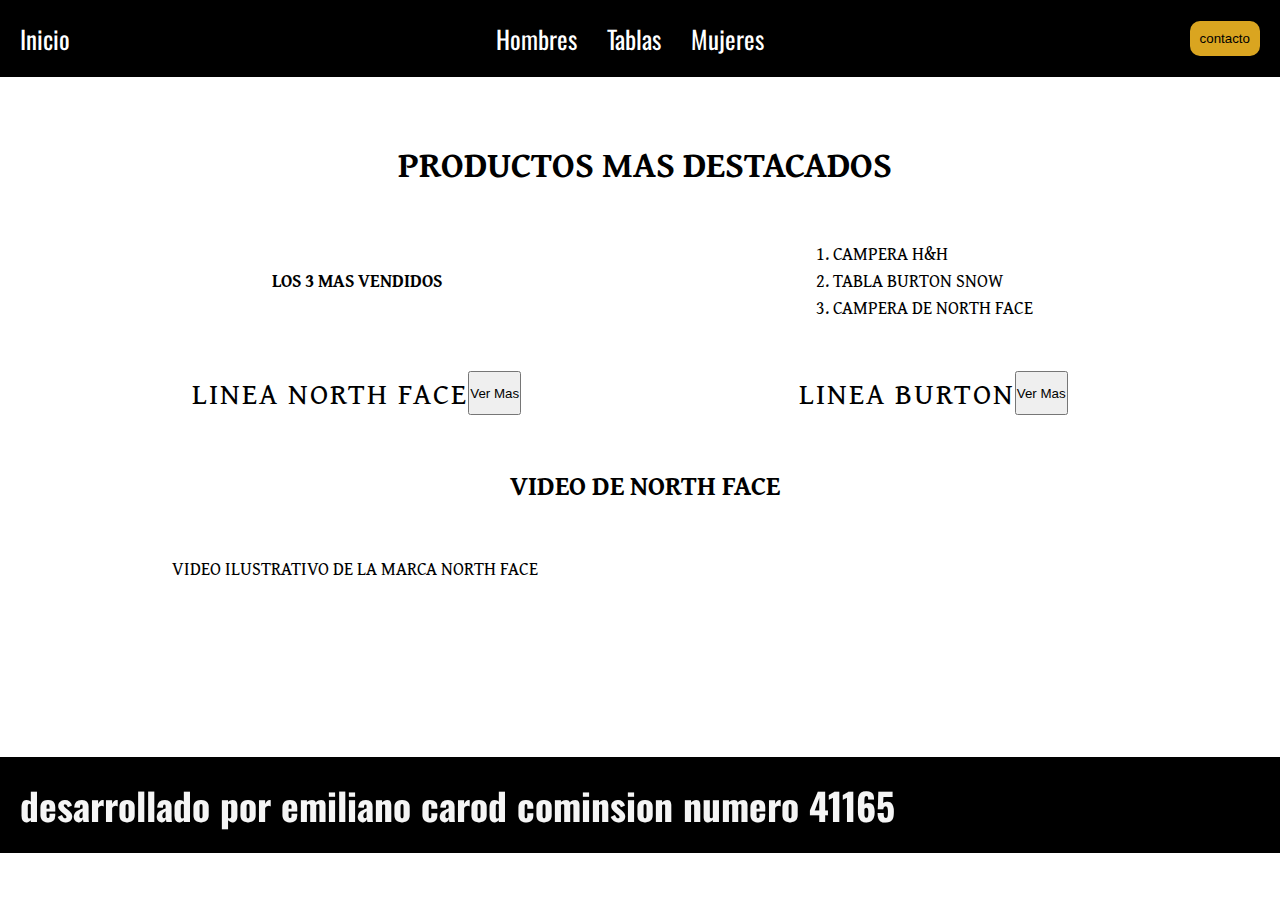
==== index.html @ 7e708a26 "nueva home" ====
<!DOCTYPE html>
<html lang="en">
<head>
    <meta charset="UTF-8">
    <meta http-equiv="X-UA-Compatible" content="IE=edge">
    <meta name="viewport" content="width=device-width, initial-scale=1.0">
    <!--Icono de la pagina-->
    <link rel="shortcut icon" href="./recursos/img/snowboard.png" type="image/x-icon">
    <!--Hoja de estilos Manera Externa-->
    <link rel="stylesheet" href="./css/estilos.css">
    <title>The WinterStore</title>
</head>
<body>
    <!--Navegador con flexbox-->
    <header class="header-menu" >
        <div>
            <a class="ancord-list" href="#footer">Inicio</a>
        </div>
    <nav>
        <!--navegador de pagina-->
        <!--lista desordenada-->
        <ul class="nav__list" >
            <li class="lista__links" > <a class="ancord-list" href="./paginas/hombres.html">Hombres</a> </li>
            
            <li class="lista__links" > <a class="ancord-list" href="./paginas/tablas.html">Tablas</a> </li>
            
            <li class="lista__links" > <a class="ancord-list" href="./paginas/mujeres.html">Mujeres</a> </li>
            
        </ul>
    </nav>
    <button class="botonContacto" >
        <a class="ancord-list" href="./paginas/contacto.html">contacto</a>
    </button>
    </header>
    <main id="index">
        <section class="grid-cont" >
            <article class="tip tip1" >
                <h1>Productos Mas Destacados</h1>
            </article>
            <article class="tip tip2">
                <h4>Los 3 Mas Vendidos</h4>
            </article>
            <article class="tip tip3">
                <ol>
                    <li>Campera H&H</li>
                    <li>Tabla Burton Snow</li>
                    <li>campera de north face</li>
                </ol>
            </article>
            <article class="tip tip5" >
                <p class="fonts-destacados">Linea North Face</p>
                <!--Imagen de los Articulos-->
                <button>Ver Mas</button>
            </article>

            <article class="tip tip6">
                <p class="fonts-destacados">Linea Burton</p>
                <!--Imagen de los Articulos-->
                <button>Ver Mas</button>
            </article>
            <article class="tip tip7" >
            <!--Video Iframe-->
                <h2>Video de North Face</h2>
            </article>
            <article class="tip tip8">
                <p>Video ilustrativo de la marca North Face </p>
                <iframe class="video-if" width="560" height="315" src="https://www.youtube.com/embed/8HvWxwZWPJ8" title="YouTube video player" frameborder="0" allow="accelerometer; autoplay; clipboard-write; encrypted-media; gyroscope; picture-in-picture" allowfullscreen></iframe>
            </article>
        </section>
    </main>
    <!--Pie de pagina-->
    <footer id="footer">
        <article>
        <h2>desarrollado por emiliano carod 
            cominsion numero 41165</h2>
        </article>
    </footer>
</body>
</html>
---- css/estilos.css ----
/*Fonts*/
@import url('https://fonts.googleapis.com/css2?family=Gentium+Book+Plus:ital@1&display=swap');
@import url('https://fonts.googleapis.com/css2?family=Oswald:wght@300&display=swap');
/*Selector Universal*/
*{
    margin: 0%;
    padding: 0%;
    box-sizing: border-box;
}
/*Medidas*/
html{
    font-size: 25px;
    font-family:'Oswald', sans-serif;
    background-image: url('../recursos/img/fondo\ copos\ nieve.jpg');
    background-position: center;
    background-size: cover;
}
main{
    margin-left: 10px;
}

.fonts-destacados{
    font-family: 'Gentium Book Plus', serif;
    font-size: 30px;
    letter-spacing: 2px;
    text-transform: uppercase;

}
#footer{
    width: 100%;
    background-color: black;
    color: whitesmoke;
    padding: 20px   20px;
    background-color: black;

}

nav ul li a{
    text-decoration: none;
    
}
.video-if{
    margin-left: 20px;
}

/*Metodologia BEM*/
.caja{
    max-width: 500px;
    width: 100%;
    margin-left: 20px;

}
.cont{
    width: 600px;
}

.cont__img{
    height: 200px;
    border-radius: 15px;
    padding: 10px;
}
.cont__texto{
    margin-bottom: 20px;
}
.cont__titulo{
    font-family: 'Gentium Book Plus', serif;
    font-size: 25px;
    text-transform: uppercase;
}
.cont__parrafo{
    max-width: 90%;
    line-height: 20px;
    margin: 10px 0px;
    font-size: 20px;
}
/*Segundo bloque*/
.boton{
    border-color: black;
    border-radius: 15px;
    font-size: 15px;
    font-family: 'Oswal', sans-serif;
    cursor: pointer;
    padding: 5px 10px;
    background-color: black;
    color: aliceblue;
    text-decoration: none;
}
/*navegador con flexbox*/
.header-menu{
    display: flex;
    background-color: black;
    justify-content: space-between;
    align-items: center;
    padding: 20px;

}
.nav__list{
    display: flex;
    list-style-type: none;
}
.nav__list .lista__links{
    padding: 0 15px;
}
.botonContacto{
    border: none;
}
.botonContacto a{
    padding: 10px;
    border-radius: 10px;
    background-color: goldenrod;
    color: black;
}

.ancord-list{
    color: #fff;
    cursor: pointer;
    text-decoration: none;
}

.grid-contenedor{
    font-family: 'Gentium Book Plus', sans-serif;
    font-size: 20px;
    text-transform: uppercase;

    justify-items: center;
    align-items: center;

    width: 90%;
    height: 600px;
    margin: 40px auto;

    display: grid;
    grid-template-columns: repeat(3,1fr);
    grid-template-rows: repeat(3,1fr);
    grid-template-areas: 
    "head   head    head"
    "lineaN     lineaNo     lineaB"
    "lineaN     lineaNo     lineaB"
    ;
    gap: 10px;

}

.punto{
    display: flex;
    font-size: 18px;
    padding: 20px;
}

.puntoImg{
    grid-area: head;
}

.puntoNope{
    grid-area: lineaN;
}

.puntoNorth{
    grid-area: lineaNo;
}

.puntoBurton{
    grid-area: lineaB;
}

.grid-cont{
    font-family: 'Gentium Book Plus', sans-serif;
    font-size: 20px;
    text-transform: uppercase;

    justify-items: center;
    align-items: center;

    width: 90%;
    height: 600px;
    margin: 40px auto;

    display: grid;
    grid-template-columns: repeat(4,1fr);
    grid-template-rows: repeat(7,1fr);
    grid-template-areas:
    "t1     t1      t1      t1"
    "t2     t2      t3      t3"
    "t5     t5      t6      t6"
    "t7     t7      t7      t7"
    "t8     t8      t8      t8"
    ;
    gap: 10px;
}

.tip{
    display: flex;

    font-size: 18px;
    padding: 20px;
    
}

.tip1{
    grid-area: t1;
}

.tip2{
    grid-area: t2;
}

.tip3{
    grid-area: t3;
}


.tip5{
    grid-area: t5;
}

.tip6{
    grid-area: t6;
}

.tip7{
    grid-area: t7;
}

.tip8{
    grid-area: t8;
}

.grid-contTablas{
    font-family: 'Gentium Book Plus', sans-serif;
    font-size: 20px;
    text-transform: uppercase;

    justify-items: center;
    align-items: center;

    width: 90%;
    height: 600px;
    margin: 40px auto;

    display: grid;
    grid-template-columns: repeat(3,1fr);
    grid-template-rows: repeat(2,1fr);
    grid-template-areas: 
    "tabla1     tabla1      tabla1"
    "tabla2     tabla2      tabla2"
    ;
}

.tabla{
    display: flex;
    font-size: 18px;
    padding: 20px;
    gap: 10px;
}

.tabla1{
    grid-area: tabla1;
}

.tabla2{
    grid-area: tabla2;
}

/*grids mobile*/
@media (max-width: 576px) {
    
    .grid-contenedor{
        font-family: 'Gentium Book Plus', sans-serif;
        font-size: 20px;
        text-transform: uppercase;
    
        width: 90%;
        height: 600px;
        margin: 40px auto;
    
        display: grid;
        grid-template-columns: 100%;
        grid-template-rows: repeat(4,auto);
        grid-template-areas: 
        "head"
        "lineaN"
        "lineaNo"
        "lineaB"
        ;
        gap: 10px;
    }
    .header-menu{
        display: none;
    }
}

/*grids mobile*/
@media (max-width: 768px) {

}
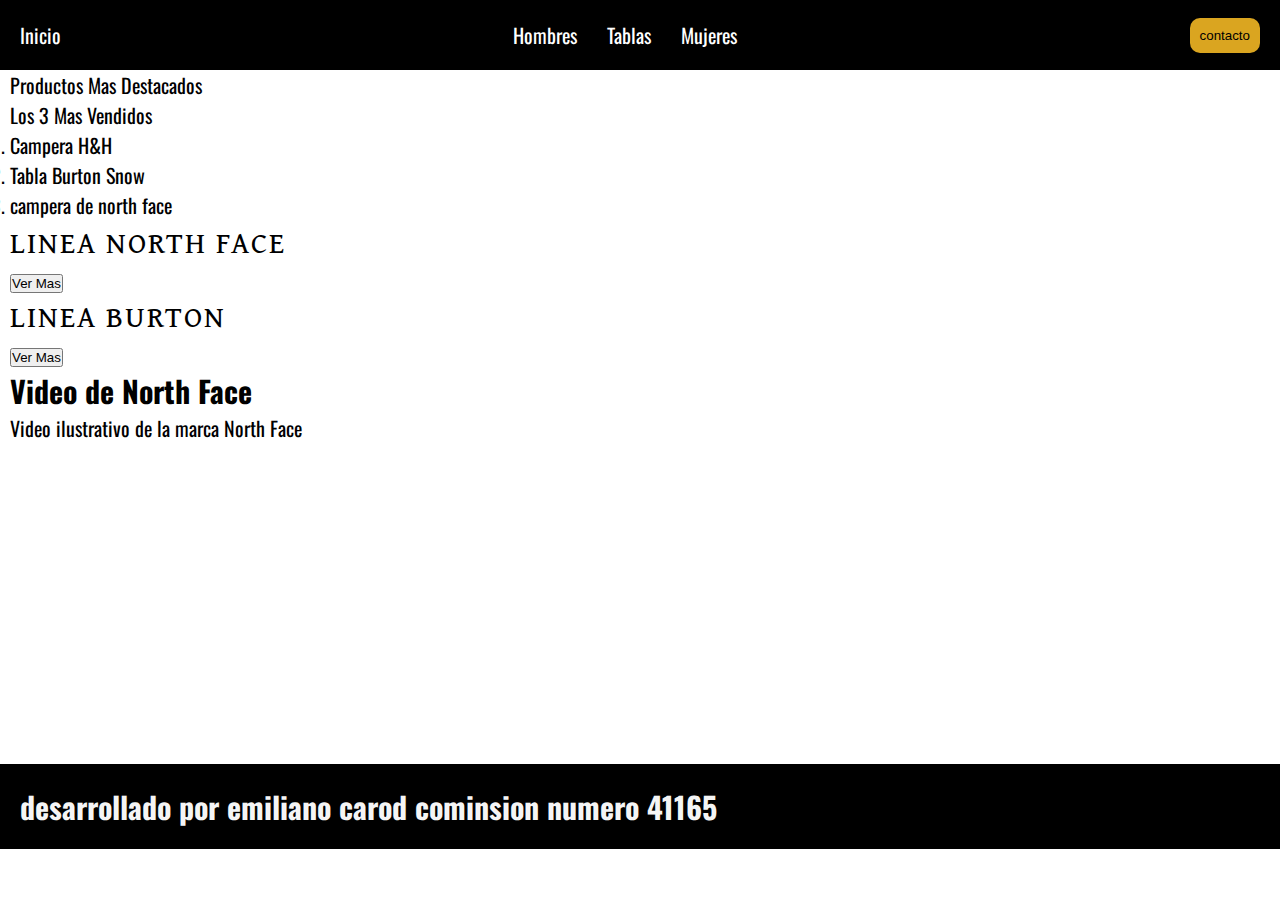
==== commit 3c8eb676: "actualizacion Github" ====
--- a/index.html
+++ b/index.html
@@ -4,6 +4,10 @@
     <meta charset="UTF-8">
     <meta http-equiv="X-UA-Compatible" content="IE=edge">
     <meta name="viewport" content="width=device-width, initial-scale=1.0">
+    <!--Boostrap-->
+    <link href="https://cdn.jsdelivr.net/npm/bootstrap@5.2.0/dist/css/bootstrap.min.css" rel="stylesheet" integrity="sha384-gH2yIJqKdNHPEq0n4Mqa/HGKIhSkIHeL5AyhkYV8i59U5AR6csBvApHHNl/vI1Bx" crossorigin="anonymous">
+    <script src="https://cdn.jsdelivr.net/npm/bootstrap@5.2.0/dist/js/bootstrap.bundle.min.js" integrity="sha384-A3rJD856KowSb7dwlZdYEkO39Gagi7vIsF0jrRAoQmDKKtQBHUuLZ9AsSv4jD4Xa" crossorigin="anonymous"></script>
+
     <!--Icono de la pagina-->
     <link rel="shortcut icon" href="./recursos/img/snowboard.png" type="image/x-icon">
     <!--Hoja de estilos Manera Externa-->
@@ -28,41 +32,48 @@
             
         </ul>
     </nav>
-    <button class="botonContacto" >
+    <button type="button" class="botonContacto">
         <a class="ancord-list" href="./paginas/contacto.html">contacto</a>
     </button>
     </header>
+
     <main id="index">
-        <section class="grid-cont" >
-            <article class="tip tip1" >
-                <h1>Productos Mas Destacados</h1>
-            </article>
-            <article class="tip tip2">
-                <h4>Los 3 Mas Vendidos</h4>
-            </article>
-            <article class="tip tip3">
+    
+        <div class="container text-center mt-3 mb-6">
+        <div class="row">
+            <div class="col col-md-12">
+                <p>Productos Mas Destacados</p>
+            </div>
+        </div>
+        <div class="row">
+            <div class="col col-md-12">
+                <p>Los 3 Mas Vendidos</p>
                 <ol>
                     <li>Campera H&H</li>
                     <li>Tabla Burton Snow</li>
-                    <li>campera de north face</li>
+                    <li>campera de north face</li>                    
                 </ol>
-            </article>
-            <article class="tip tip5" >
+            </div>
+        </div>
+        <div class="row">
+            <div class="col col-md-6">
                 <p class="fonts-destacados">Linea North Face</p>
                 <!--Imagen de los Articulos-->
-                <button>Ver Mas</button>
-            </article>
-
-            <article class="tip tip6">
+                <button class="btn btn-info">Ver Mas</button>
+            </div>
+            <div class="col col-md-6">
                 <p class="fonts-destacados">Linea Burton</p>
                 <!--Imagen de los Articulos-->
-                <button>Ver Mas</button>
-            </article>
-            <article class="tip tip7" >
+                <button class="btn btn-info">Ver Mas</button>
+            </div>
+        </div>
+    </div>
+
+            <article>
             <!--Video Iframe-->
                 <h2>Video de North Face</h2>
             </article>
-            <article class="tip tip8">
+            <article>
                 <p>Video ilustrativo de la marca North Face </p>
                 <iframe class="video-if" width="560" height="315" src="https://www.youtube.com/embed/8HvWxwZWPJ8" title="YouTube video player" frameborder="0" allow="accelerometer; autoplay; clipboard-write; encrypted-media; gyroscope; picture-in-picture" allowfullscreen></iframe>
             </article>
--- a/css/estilos.css
+++ b/css/estilos.css
@@ -9,7 +9,7 @@
 }
 /*Medidas*/
 html{
-    font-size: 25px;
+    font-size: 20px;
     font-family:'Oswald', sans-serif;
     background-image: url('../recursos/img/fondo\ copos\ nieve.jpg');
     background-position: center;
@@ -182,8 +182,6 @@
     "t1     t1      t1      t1"
     "t2     t2      t3      t3"
     "t5     t5      t6      t6"
-    "t7     t7      t7      t7"
-    "t8     t8      t8      t8"
     ;
     gap: 10px;
 }
@@ -217,13 +215,6 @@
     grid-area: t6;
 }
 
-.tip7{
-    grid-area: t7;
-}
-
-.tip8{
-    grid-area: t8;
-}
 
 .grid-contTablas{
     font-family: 'Gentium Book Plus', sans-serif;
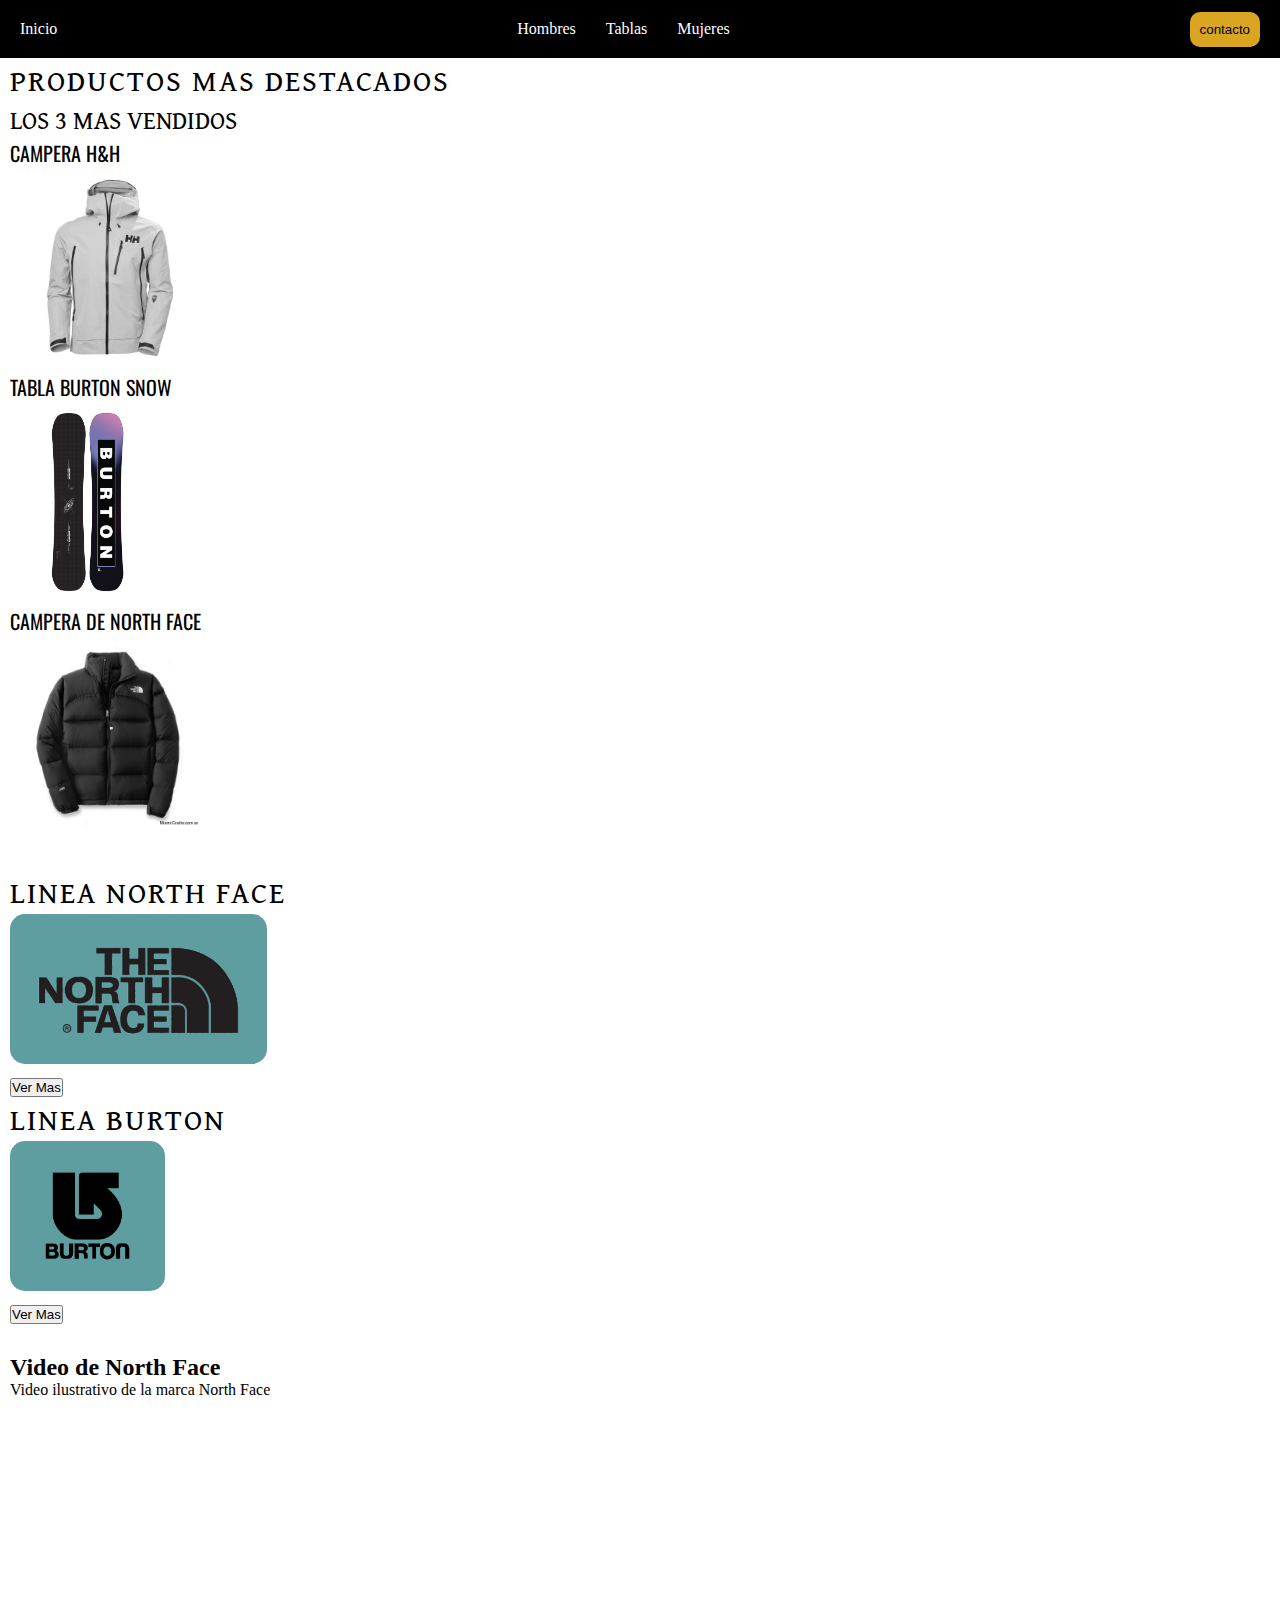
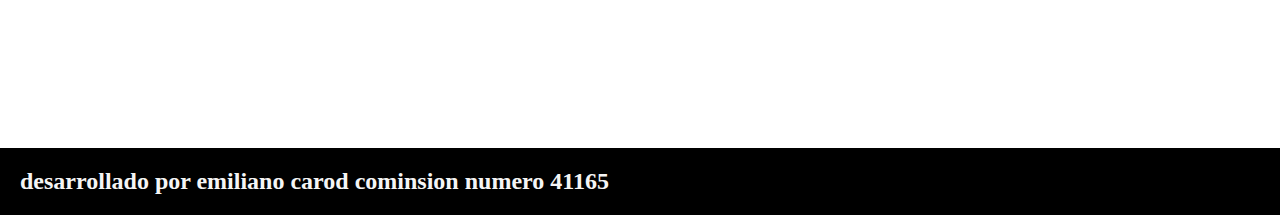
==== commit aad50b76: "actualizacion gitBoostrap" ====
--- a/index.html
+++ b/index.html
@@ -37,46 +37,72 @@
     </button>
     </header>
 
-    <main id="index">
+    <main >
     
         <div class="container text-center mt-3 mb-6">
-        <div class="row">
-            <div class="col col-md-12">
-                <p>Productos Mas Destacados</p>
+            <div class="row">
+                <div class="col col-md-12">
+                    <p class="fonts-destacados">Productos Mas Destacados</p>
+                </div>
+            </div>
+            <div class="row cont__index">
+                <div class="col col-md-12">
+                        <p class="cont__titulo">Los 3 Mas Vendidos</p>
+                    <div class="row">
+                        <div class="col col-md-4">
+                            <ul>
+                                <li class="cont__item">campera H&H</li>
+                            </ul>
+                            <img src="./recursos/img/campera hh.jpg" class="cont__img img-rounded" alt="campera H&H">
+                        </div>
+                        <div class="col col-md-4">
+                            <ul>
+                                <li class="cont__item">Tabla Burton Snow</li>
+                            </ul>
+                            <img src="./recursos/img/tabla burton.jpg" class="cont__img img-rounded" alt="Tabla burton">
+                        </div>
+                        <div class="col col-md-4">
+                            <ul>    
+                                <li class="cont__item">Campera de North Face</li>
+                            </ul>
+                            <img src="./recursos/img/CamperaNorthFace.jpg" class="cont__img img-rounded" alt="campera north fece">
+                        </div>
+                    </div>
+                </div>
+            </div>
+            <div class="row cont__index">
+                <div class="col col-md-6">
+                    <p class="fonts-destacados">Linea North Face</p>
+                    <!--Imagen de los Articulos-->
+                    <img src="./recursos/img/logo north face.png" class="cont__img-index img-rounded" alt="logo North face">
+                    <div>
+                        <button class="btn btn-info">Ver Mas</button>
+                    </div>
+                </div>
+                <div class="col col-md-6">
+                <p class="fonts-destacados">Linea Burton</p>
+                <!--Imagen de los Articulos-->
+                    <img src="./recursos/img/logo Burton.png" class="img-rounded cont__img-index" alt="logo Burton" >
+                    <div>
+                        <button class="btn btn-info">Ver Mas</button>
+                    </div>
+                </div>
+            </div>
+        
+    
+            <div class="row cont__index">
+                <div class="col col-md-12">
+                    <article>
+                    <!--Video Iframe-->
+                        <h2>Video de North Face</h2>
+                    </article>
+                    <article>
+                        <p>Video ilustrativo de la marca North Face </p>
+                        <iframe class="video-if" width="560" height="315" src="https://www.youtube.com/embed/8HvWxwZWPJ8" title="YouTube video player" frameborder="0" allow="accelerometer; autoplay; clipboard-write; encrypted-media; gyroscope; picture-in-picture" allowfullscreen></iframe>
+                    </article>
+                </div>
             </div>
         </div>
-        <div class="row">
-            <div class="col col-md-12">
-                <p>Los 3 Mas Vendidos</p>
-                <ol>
-                    <li>Campera H&H</li>
-                    <li>Tabla Burton Snow</li>
-                    <li>campera de north face</li>                    
-                </ol>
-            </div>
-        </div>
-        <div class="row">
-            <div class="col col-md-6">
-                <p class="fonts-destacados">Linea North Face</p>
-                <!--Imagen de los Articulos-->
-                <button class="btn btn-info">Ver Mas</button>
-            </div>
-            <div class="col col-md-6">
-                <p class="fonts-destacados">Linea Burton</p>
-                <!--Imagen de los Articulos-->
-                <button class="btn btn-info">Ver Mas</button>
-            </div>
-        </div>
-    </div>
-
-            <article>
-            <!--Video Iframe-->
-                <h2>Video de North Face</h2>
-            </article>
-            <article>
-                <p>Video ilustrativo de la marca North Face </p>
-                <iframe class="video-if" width="560" height="315" src="https://www.youtube.com/embed/8HvWxwZWPJ8" title="YouTube video player" frameborder="0" allow="accelerometer; autoplay; clipboard-write; encrypted-media; gyroscope; picture-in-picture" allowfullscreen></iframe>
-            </article>
         </section>
     </main>
     <!--Pie de pagina-->
--- a/css/estilos.css
+++ b/css/estilos.css
@@ -8,13 +8,14 @@
     box-sizing: border-box;
 }
 /*Medidas*/
-html{
+.html{
     font-size: 20px;
     font-family:'Oswald', sans-serif;
     background-image: url('../recursos/img/fondo\ copos\ nieve.jpg');
     background-position: center;
     background-size: cover;
 }
+
 main{
     margin-left: 10px;
 }
@@ -58,9 +59,23 @@
     height: 200px;
     border-radius: 15px;
     padding: 10px;
+
+}
+
+.cont__img-index{
+    height: 150px;
+    border-radius: 15px;
+    padding: 10px;
+    background-color: cadetblue;
+    margin-bottom: 10px;
 }
 .cont__texto{
     margin-bottom: 20px;
+}
+.cont__item{
+    font-family: 'Oswald', serif;
+    font-size: 20px;
+    text-transform: uppercase;
 }
 .cont__titulo{
     font-family: 'Gentium Book Plus', serif;
@@ -117,6 +132,21 @@
     text-decoration: none;
 }
 
+.cont__hombres{
+    margin-bottom: 20px;
+}
+.cont__index{
+    margin-bottom: 30px;
+}
+
+
+
+
+
+
+
+
+/*
 .grid-contenedor{
     font-family: 'Gentium Book Plus', sans-serif;
     font-size: 20px;
@@ -252,7 +282,7 @@
     grid-area: tabla2;
 }
 
-/*grids mobile*/
+/*grids mobile
 @media (max-width: 576px) {
     
     .grid-contenedor{
@@ -280,7 +310,8 @@
     }
 }
 
-/*grids mobile*/
+/*grids mobile
 @media (max-width: 768px) {
 
-}+}
+*/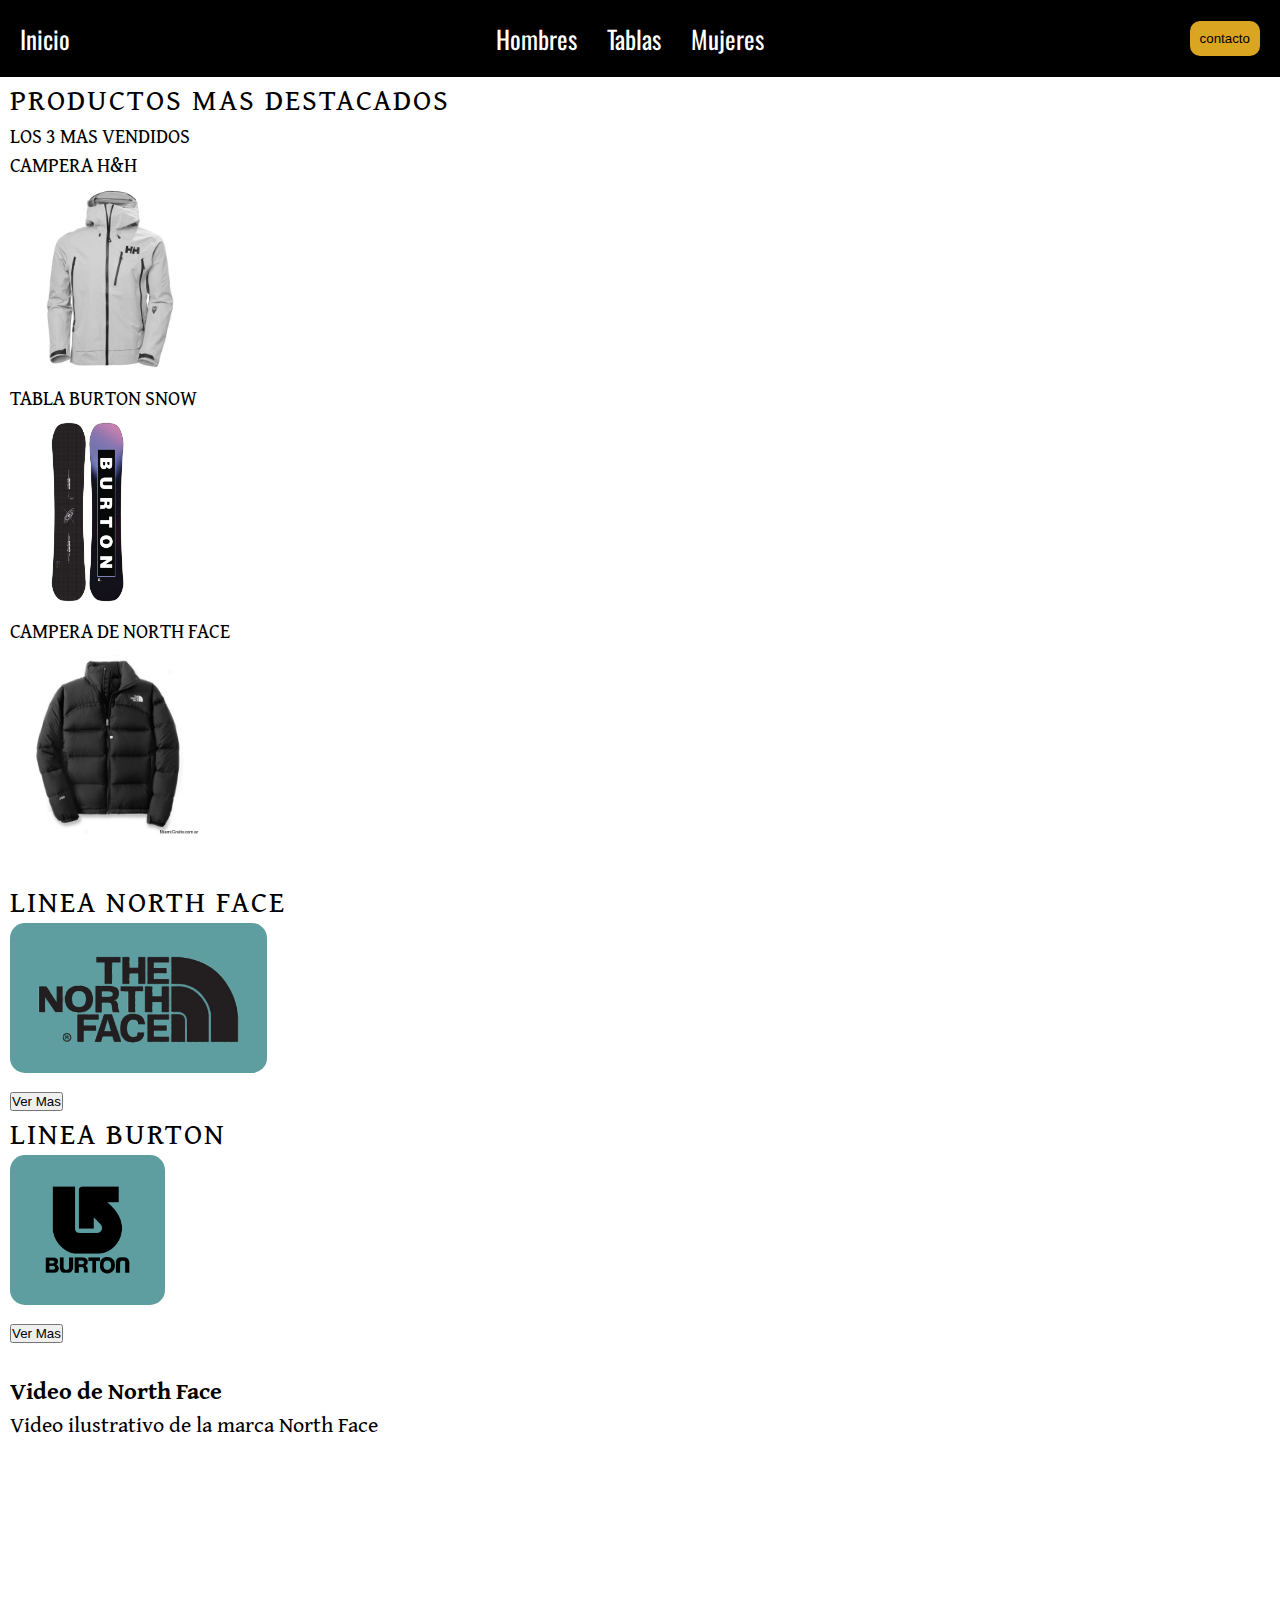
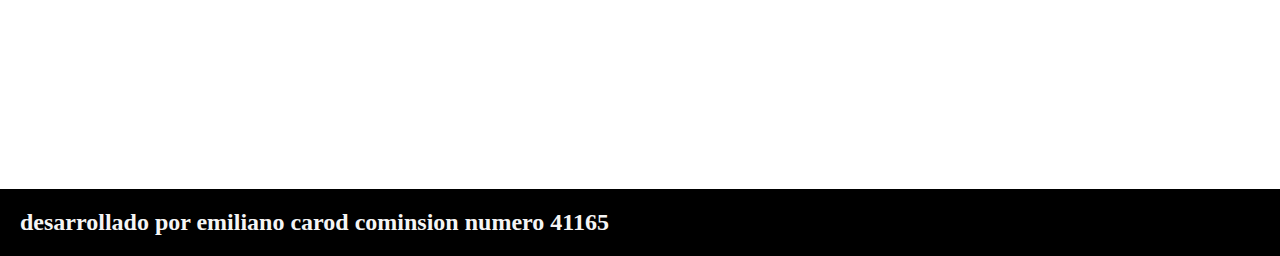
==== commit 9c436d2b: "sass y seo" ====
--- a/index.html
+++ b/index.html
@@ -4,6 +4,9 @@
     <meta charset="UTF-8">
     <meta http-equiv="X-UA-Compatible" content="IE=edge">
     <meta name="viewport" content="width=device-width, initial-scale=1.0">
+    <!--SEO-->
+    <meta name="description" content="Aqui encontraras todos los accesorios de invierno para vos!">
+    <meta name="kaywords" content="Camperas, Tabla Snow, Campera Nike, Campera Burton, Ropa de Invierno, Invierno">
     <!--Boostrap-->
     <link href="https://cdn.jsdelivr.net/npm/bootstrap@5.2.0/dist/css/bootstrap.min.css" rel="stylesheet" integrity="sha384-gH2yIJqKdNHPEq0n4Mqa/HGKIhSkIHeL5AyhkYV8i59U5AR6csBvApHHNl/vI1Bx" crossorigin="anonymous">
     <script src="https://cdn.jsdelivr.net/npm/bootstrap@5.2.0/dist/js/bootstrap.bundle.min.js" integrity="sha384-A3rJD856KowSb7dwlZdYEkO39Gagi7vIsF0jrRAoQmDKKtQBHUuLZ9AsSv4jD4Xa" crossorigin="anonymous"></script>
@@ -37,14 +40,15 @@
     </button>
     </header>
 
-    <main >
-    
+    <main>
         <div class="container text-center mt-3 mb-6">
+            <section>
             <div class="row">
                 <div class="col col-md-12">
                     <p class="fonts-destacados">Productos Mas Destacados</p>
                 </div>
             </div>
+            </section>
             <div class="row cont__index">
                 <div class="col col-md-12">
                         <p class="cont__titulo">Los 3 Mas Vendidos</p>
@@ -75,7 +79,7 @@
                     <p class="fonts-destacados">Linea North Face</p>
                     <!--Imagen de los Articulos-->
                     <img src="./recursos/img/logo north face.png" class="cont__img-index img-rounded" alt="logo North face">
-                    <div>
+                    <div class="div-boton">
                         <button class="btn btn-info">Ver Mas</button>
                     </div>
                 </div>
@@ -83,7 +87,7 @@
                 <p class="fonts-destacados">Linea Burton</p>
                 <!--Imagen de los Articulos-->
                     <img src="./recursos/img/logo Burton.png" class="img-rounded cont__img-index" alt="logo Burton" >
-                    <div>
+                    <div class="div-boton">
                         <button class="btn btn-info">Ver Mas</button>
                     </div>
                 </div>
--- a/css/estilos.css
+++ b/css/estilos.css
@@ -1,150 +1,183 @@
 /*Fonts*/
-@import url('https://fonts.googleapis.com/css2?family=Gentium+Book+Plus:ital@1&display=swap');
-@import url('https://fonts.googleapis.com/css2?family=Oswald:wght@300&display=swap');
+@import url("https://fonts.googleapis.com/css2?family=Playfair+Display&display=swap");
+@import url("https://fonts.googleapis.com/css2?family=Gentium+Book+Plus:ital@1&display=swap");
+@import url("https://fonts.googleapis.com/css2?family=Oswald:wght@300&display=swap");
+/*Funcion Mixin*/
+.principal {
+  border: 1px solid skyblue;
+  border-radius: 10px;
+  box-shadow: 0px 0px 5px black;
+}
+
+header {
+  font-family: oswald;
+  color: whitesmoke;
+  font-size: 25px;
+}
+
+p {
+  font-size: 22px;
+}
+
+h2 {
+  font-size: 24px;
+}
+
+main h2 {
+  font-family: Gentium Book Plus;
+}
+main p {
+  font-family: Gentium Book Plus;
+}
+
+li {
+  list-style-type: none;
+}
+
+/*Maps*/
+.div-boton {
+  font-family: "Oswald";
+}
+
 /*Selector Universal*/
-*{
-    margin: 0%;
-    padding: 0%;
-    box-sizing: border-box;
-}
+* {
+  margin: 0%;
+  padding: 0%;
+  box-sizing: border-box;
+}
+
 /*Medidas*/
-.html{
-    font-size: 20px;
-    font-family:'Oswald', sans-serif;
-    background-image: url('../recursos/img/fondo\ copos\ nieve.jpg');
-    background-position: center;
-    background-size: cover;
-}
-
-main{
-    margin-left: 10px;
-}
-
-.fonts-destacados{
-    font-family: 'Gentium Book Plus', serif;
-    font-size: 30px;
-    letter-spacing: 2px;
-    text-transform: uppercase;
-
-}
-#footer{
-    width: 100%;
-    background-color: black;
-    color: whitesmoke;
-    padding: 20px   20px;
-    background-color: black;
-
-}
-
-nav ul li a{
-    text-decoration: none;
-    
-}
-.video-if{
-    margin-left: 20px;
+.html {
+  font-size: 20px;
+  font-family: "Oswald", sans-serif;
+  background-image: url("../recursos/img/fondo copos nieve.jpg");
+  background-position: center;
+  background-size: cover;
+}
+
+main {
+  margin-left: 10px;
+}
+
+.fonts-destacados {
+  font-family: "Gentium Book Plus", serif;
+  font-size: 30px;
+  letter-spacing: 2px;
+  text-transform: uppercase;
+}
+
+#footer {
+  width: 100%;
+  background-color: black;
+  color: whitesmoke;
+  padding: 20px 20px;
+  background-color: black;
+}
+
+nav ul li a {
+  text-decoration: none;
+}
+
+.video-if {
+  margin-left: 20px;
 }
 
 /*Metodologia BEM*/
-.caja{
-    max-width: 500px;
-    width: 100%;
-    margin-left: 20px;
-
-}
-.cont{
-    width: 600px;
-}
-
-.cont__img{
-    height: 200px;
-    border-radius: 15px;
-    padding: 10px;
-
-}
-
-.cont__img-index{
-    height: 150px;
-    border-radius: 15px;
-    padding: 10px;
-    background-color: cadetblue;
-    margin-bottom: 10px;
-}
-.cont__texto{
-    margin-bottom: 20px;
-}
-.cont__item{
-    font-family: 'Oswald', serif;
-    font-size: 20px;
-    text-transform: uppercase;
-}
-.cont__titulo{
-    font-family: 'Gentium Book Plus', serif;
-    font-size: 25px;
-    text-transform: uppercase;
-}
-.cont__parrafo{
-    max-width: 90%;
-    line-height: 20px;
-    margin: 10px 0px;
-    font-size: 20px;
-}
+.caja {
+  max-width: 500px;
+  width: 100%;
+  margin-left: 20px;
+}
+
+.cont {
+  width: 600px;
+}
+
+.cont__img {
+  height: 200px;
+  border-radius: 15px;
+  padding: 10px;
+}
+
+.cont__img-index {
+  height: 150px;
+  border-radius: 15px;
+  padding: 10px;
+  background-color: cadetblue;
+  margin-bottom: 10px;
+}
+
+.cont__texto {
+  margin-bottom: 20px;
+}
+
+.cont__item, .cont__parrafo, .cont__titulo {
+  font-family: Gentium Book Plus;
+  font-size: 20px;
+  text-transform: uppercase;
+}
+
+.cont__parrafo {
+  max-width: 90%;
+  line-height: 20px;
+  margin: 10px 0px;
+}
+
 /*Segundo bloque*/
-.boton{
-    border-color: black;
-    border-radius: 15px;
-    font-size: 15px;
-    font-family: 'Oswal', sans-serif;
-    cursor: pointer;
-    padding: 5px 10px;
-    background-color: black;
-    color: aliceblue;
-    text-decoration: none;
-}
+.boton {
+  border-color: black;
+  border-radius: 15px;
+  font-size: 15px;
+  font-family: "Oswal", sans-serif;
+  cursor: pointer;
+  padding: 5px 10px;
+  background-color: black;
+  color: aliceblue;
+  text-decoration: none;
+}
+
 /*navegador con flexbox*/
-.header-menu{
-    display: flex;
-    background-color: black;
-    justify-content: space-between;
-    align-items: center;
-    padding: 20px;
-
-}
-.nav__list{
-    display: flex;
-    list-style-type: none;
-}
-.nav__list .lista__links{
-    padding: 0 15px;
-}
-.botonContacto{
-    border: none;
-}
-.botonContacto a{
-    padding: 10px;
-    border-radius: 10px;
-    background-color: goldenrod;
-    color: black;
-}
-
-.ancord-list{
-    color: #fff;
-    cursor: pointer;
-    text-decoration: none;
-}
-
-.cont__hombres{
-    margin-bottom: 20px;
-}
-.cont__index{
-    margin-bottom: 30px;
-}
-
-
-
-
-
-
-
+.header-menu {
+  display: flex;
+  background-color: black;
+  justify-content: space-between;
+  align-items: center;
+  padding: 20px;
+}
+
+.nav__list {
+  display: flex;
+  list-style-type: none;
+}
+
+.nav__list .lista__links {
+  padding: 0 15px;
+}
+
+.botonContacto {
+  border: none;
+}
+
+.botonContacto a {
+  padding: 10px;
+  border-radius: 10px;
+  background-color: goldenrod;
+  color: black;
+}
+
+.ancord-list {
+  color: #fff;
+  cursor: pointer;
+  text-decoration: none;
+}
+
+.cont__hombres {
+  margin-bottom: 20px;
+}
+
+.cont__index {
+  margin-bottom: 30px;
+}
 
 /*
 .grid-contenedor{
@@ -221,7 +254,7 @@
 
     font-size: 18px;
     padding: 20px;
-    
+
 }
 
 .tip1{
@@ -284,16 +317,16 @@
 
 /*grids mobile
 @media (max-width: 576px) {
-    
+
     .grid-contenedor{
         font-family: 'Gentium Book Plus', sans-serif;
         font-size: 20px;
         text-transform: uppercase;
-    
+
         width: 90%;
         height: 600px;
         margin: 40px auto;
-    
+
         display: grid;
         grid-template-columns: 100%;
         grid-template-rows: repeat(4,auto);
@@ -314,4 +347,6 @@
 @media (max-width: 768px) {
 
 }
-*/+*/
+
+/*# sourceMappingURL=estilos.css.map */
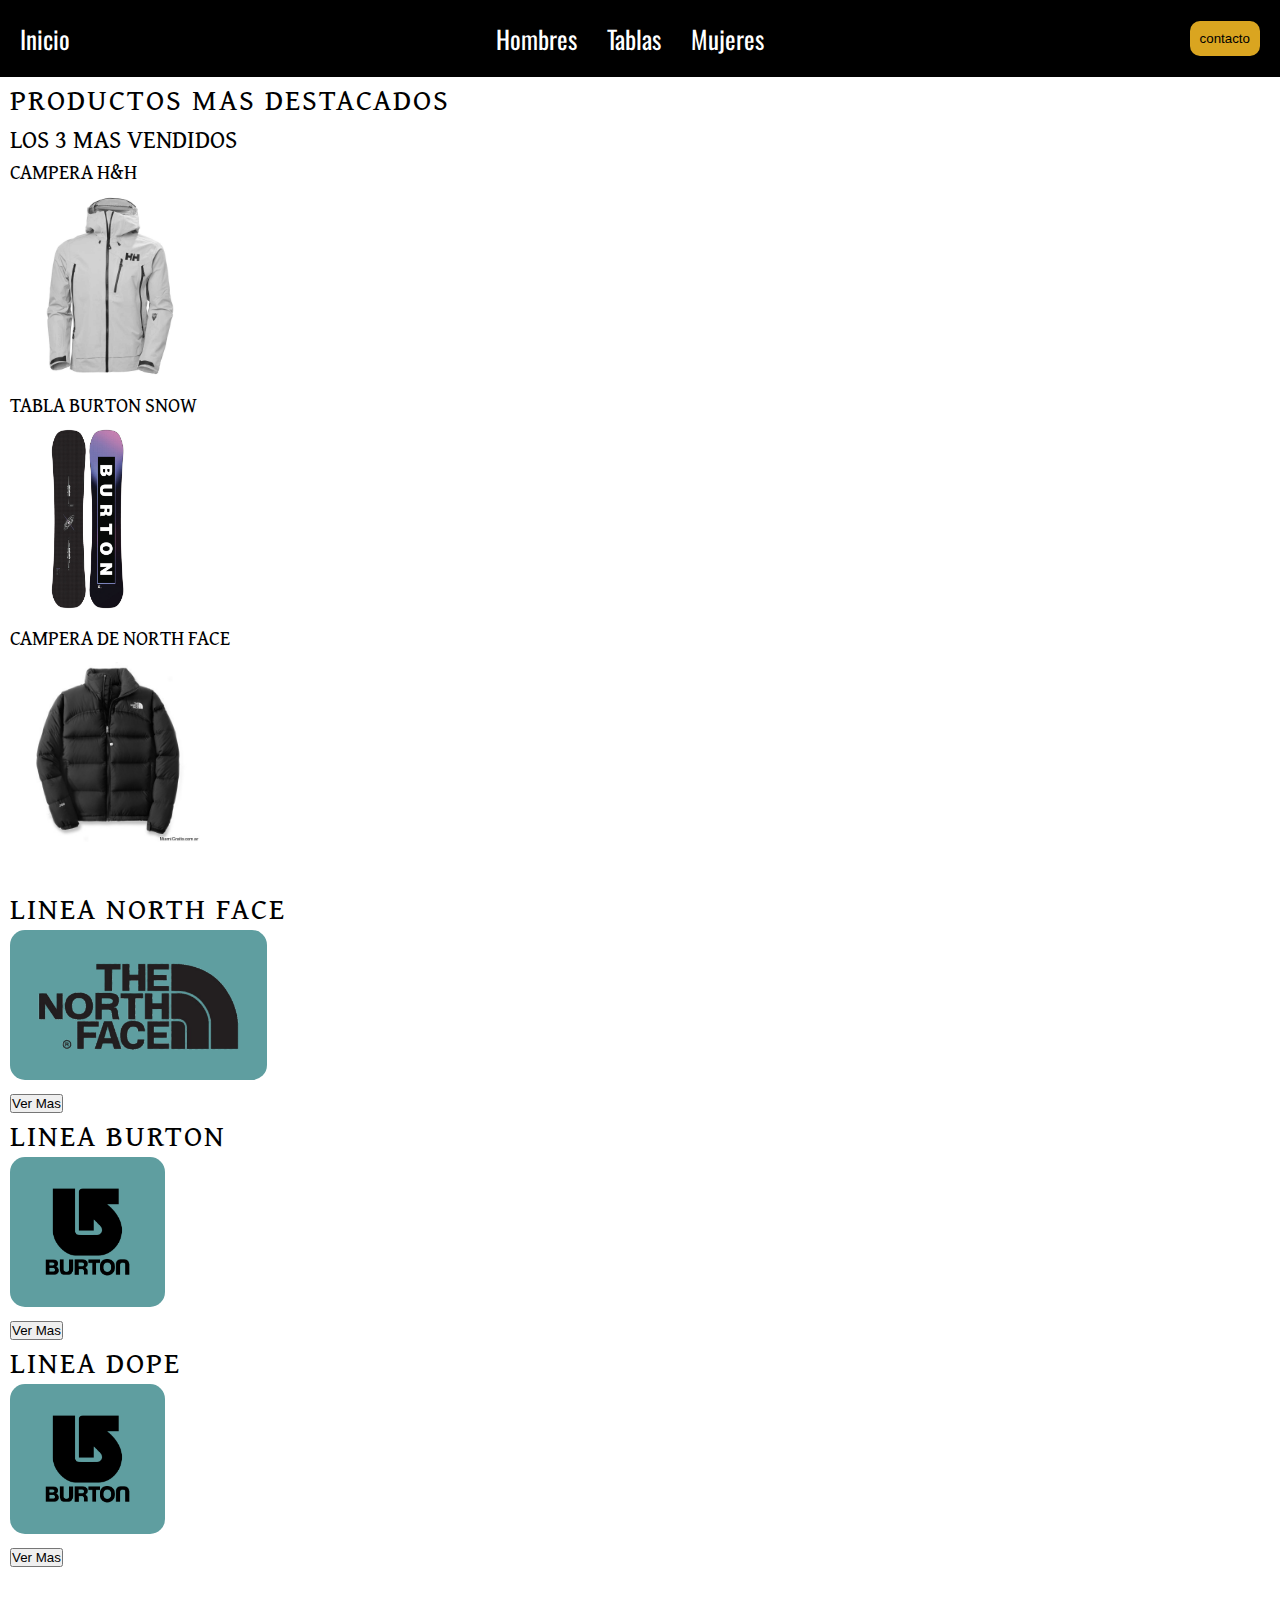
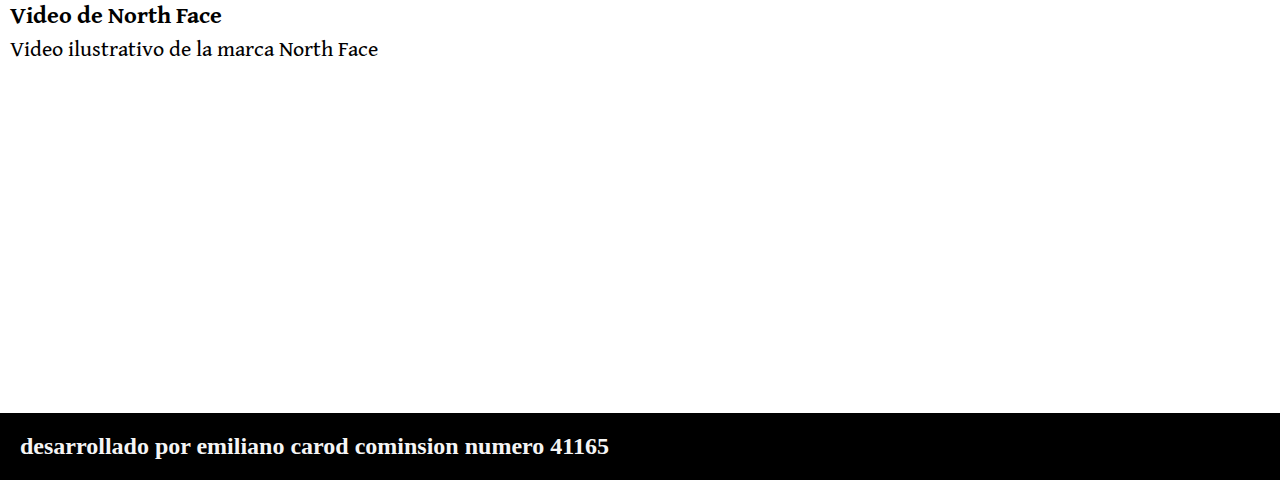
==== commit 89612e21: "modificaciones git" ====
--- a/index.html
+++ b/index.html
@@ -4,9 +4,6 @@
     <meta charset="UTF-8">
     <meta http-equiv="X-UA-Compatible" content="IE=edge">
     <meta name="viewport" content="width=device-width, initial-scale=1.0">
-    <!--SEO-->
-    <meta name="description" content="Aqui encontraras todos los accesorios de invierno para vos!">
-    <meta name="kaywords" content="Camperas, Tabla Snow, Campera Nike, Campera Burton, Ropa de Invierno, Invierno">
     <!--Boostrap-->
     <link href="https://cdn.jsdelivr.net/npm/bootstrap@5.2.0/dist/css/bootstrap.min.css" rel="stylesheet" integrity="sha384-gH2yIJqKdNHPEq0n4Mqa/HGKIhSkIHeL5AyhkYV8i59U5AR6csBvApHHNl/vI1Bx" crossorigin="anonymous">
     <script src="https://cdn.jsdelivr.net/npm/bootstrap@5.2.0/dist/js/bootstrap.bundle.min.js" integrity="sha384-A3rJD856KowSb7dwlZdYEkO39Gagi7vIsF0jrRAoQmDKKtQBHUuLZ9AsSv4jD4Xa" crossorigin="anonymous"></script>
@@ -75,22 +72,30 @@
                 </div>
             </div>
             <div class="row cont__index">
-                <div class="col col-md-6">
+                <div class="col col-md-4">
                     <p class="fonts-destacados">Linea North Face</p>
                     <!--Imagen de los Articulos-->
                     <img src="./recursos/img/logo north face.png" class="cont__img-index img-rounded" alt="logo North face">
-                    <div class="div-boton">
+                    <div>
                         <button class="btn btn-info">Ver Mas</button>
                     </div>
                 </div>
-                <div class="col col-md-6">
+                <div class="col col-md-4">
                 <p class="fonts-destacados">Linea Burton</p>
                 <!--Imagen de los Articulos-->
                     <img src="./recursos/img/logo Burton.png" class="img-rounded cont__img-index" alt="logo Burton" >
-                    <div class="div-boton">
+                    <div>
                         <button class="btn btn-info">Ver Mas</button>
                     </div>
                 </div>
+                <div class="col col-md-4">
+                    <p class="fonts-destacados">Linea Dope</p>
+                    <!--Imagen de los Articulos-->
+                        <img src="./recursos/img/logo Burton.png" class="img-rounded cont__img-index" alt="logo Burton" >
+                        <div>
+                            <button class="btn btn-info">Ver Mas</button>
+                        </div>
+                    </div>
             </div>
         
     
--- a/css/estilos.css
+++ b/css/estilos.css
@@ -1,14 +1,6 @@
-/*Fonts*/
 @import url("https://fonts.googleapis.com/css2?family=Playfair+Display&display=swap");
 @import url("https://fonts.googleapis.com/css2?family=Gentium+Book+Plus:ital@1&display=swap");
 @import url("https://fonts.googleapis.com/css2?family=Oswald:wght@300&display=swap");
-/*Funcion Mixin*/
-.principal {
-  border: 1px solid skyblue;
-  border-radius: 10px;
-  box-shadow: 0px 0px 5px black;
-}
-
 header {
   font-family: oswald;
   color: whitesmoke;
@@ -34,11 +26,7 @@
   list-style-type: none;
 }
 
-/*Maps*/
-.div-boton {
-  font-family: "Oswald";
-}
-
+/*Fonts*/
 /*Selector Universal*/
 * {
   margin: 0%;
@@ -111,9 +99,15 @@
   margin-bottom: 20px;
 }
 
-.cont__item, .cont__parrafo, .cont__titulo {
+.cont__item {
   font-family: Gentium Book Plus;
   font-size: 20px;
+  text-transform: uppercase;
+}
+
+.cont__titulo {
+  font-family: "Gentium Book Plus", serif;
+  font-size: 25px;
   text-transform: uppercase;
 }
 
@@ -121,6 +115,7 @@
   max-width: 90%;
   line-height: 20px;
   margin: 10px 0px;
+  font-size: 20px;
 }
 
 /*Segundo bloque*/
@@ -177,6 +172,10 @@
 
 .cont__index {
   margin-bottom: 30px;
+}
+
+.cont__btn {
+  padding: 10px;
 }
 
 /*
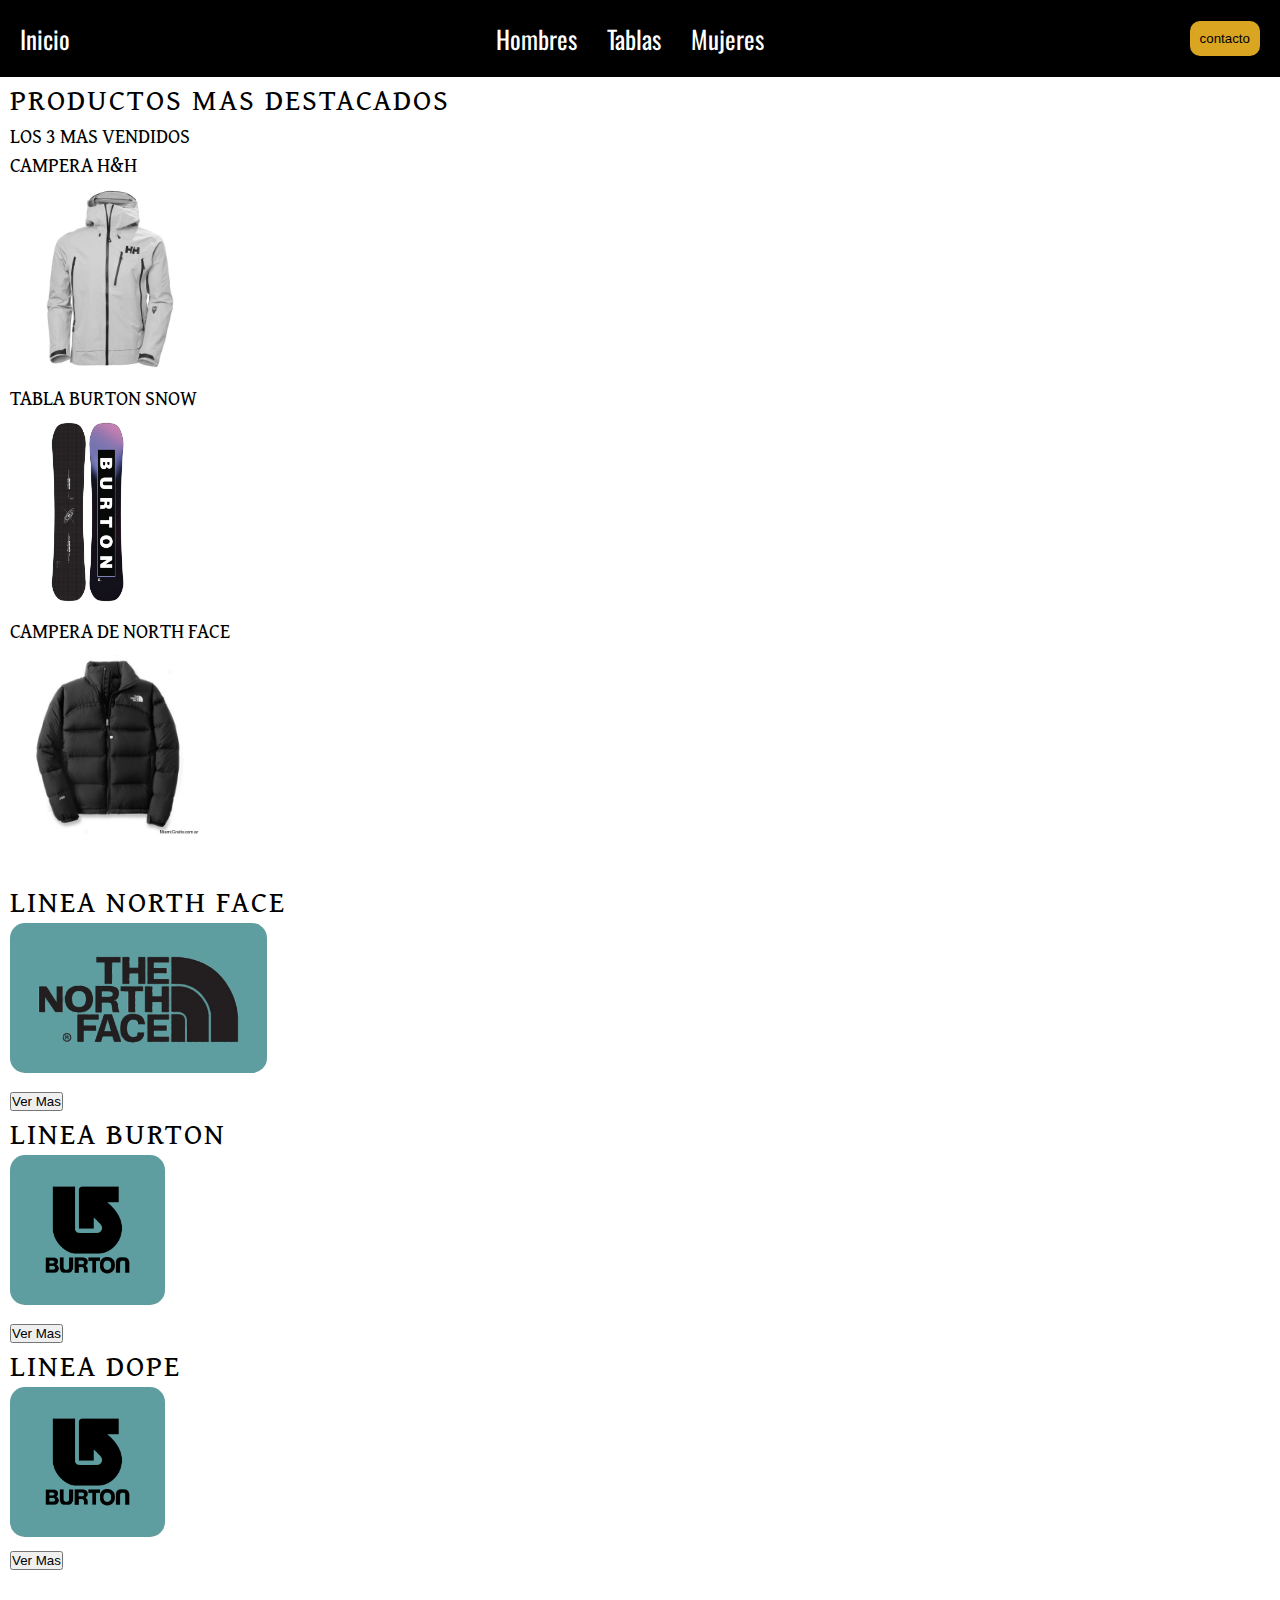
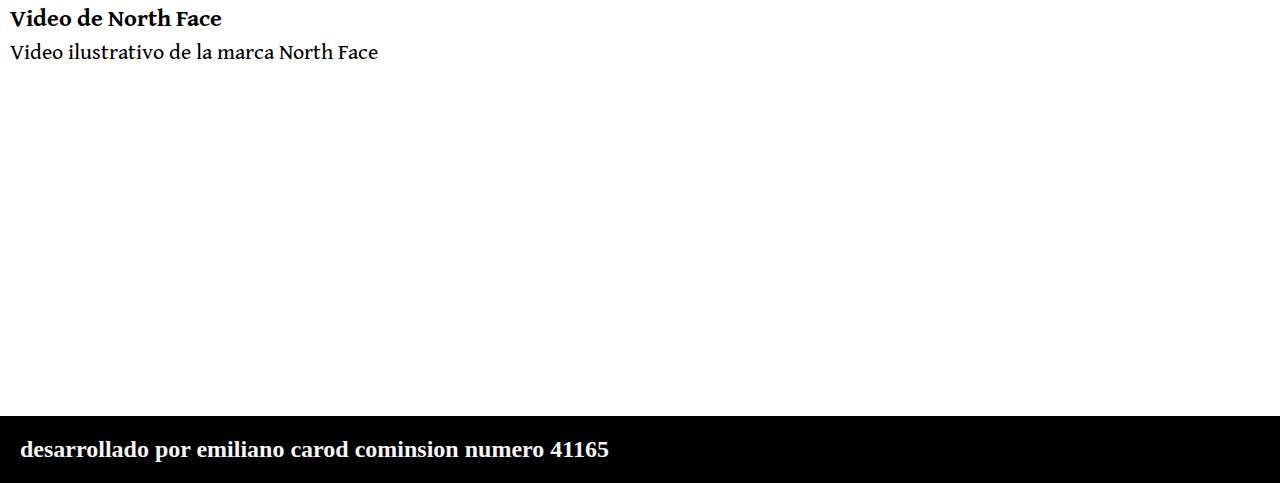
==== commit a53e72d8: "modificaciones" ====
--- a/index.html
+++ b/index.html
@@ -4,6 +4,9 @@
     <meta charset="UTF-8">
     <meta http-equiv="X-UA-Compatible" content="IE=edge">
     <meta name="viewport" content="width=device-width, initial-scale=1.0">
+    <!--SEO-->
+    <meta name="description" content="Aqui encontraras todos los accesorios de invierno para vos!">
+    <meta name="kaywords" content="Camperas, Tabla Snow, Campera Nike, Campera Burton, Ropa de Invierno, Invierno">
     <!--Boostrap-->
     <link href="https://cdn.jsdelivr.net/npm/bootstrap@5.2.0/dist/css/bootstrap.min.css" rel="stylesheet" integrity="sha384-gH2yIJqKdNHPEq0n4Mqa/HGKIhSkIHeL5AyhkYV8i59U5AR6csBvApHHNl/vI1Bx" crossorigin="anonymous">
     <script src="https://cdn.jsdelivr.net/npm/bootstrap@5.2.0/dist/js/bootstrap.bundle.min.js" integrity="sha384-A3rJD856KowSb7dwlZdYEkO39Gagi7vIsF0jrRAoQmDKKtQBHUuLZ9AsSv4jD4Xa" crossorigin="anonymous"></script>
@@ -76,7 +79,7 @@
                     <p class="fonts-destacados">Linea North Face</p>
                     <!--Imagen de los Articulos-->
                     <img src="./recursos/img/logo north face.png" class="cont__img-index img-rounded" alt="logo North face">
-                    <div>
+                    <div class="div-boton">
                         <button class="btn btn-info">Ver Mas</button>
                     </div>
                 </div>
@@ -84,7 +87,7 @@
                 <p class="fonts-destacados">Linea Burton</p>
                 <!--Imagen de los Articulos-->
                     <img src="./recursos/img/logo Burton.png" class="img-rounded cont__img-index" alt="logo Burton" >
-                    <div>
+                    <div class="div-boton">
                         <button class="btn btn-info">Ver Mas</button>
                     </div>
                 </div>
--- a/css/estilos.css
+++ b/css/estilos.css
@@ -1,6 +1,14 @@
+/*Fonts*/
 @import url("https://fonts.googleapis.com/css2?family=Playfair+Display&display=swap");
 @import url("https://fonts.googleapis.com/css2?family=Gentium+Book+Plus:ital@1&display=swap");
 @import url("https://fonts.googleapis.com/css2?family=Oswald:wght@300&display=swap");
+/*Funcion Mixin*/
+.principal {
+  border: 1px solid skyblue;
+  border-radius: 10px;
+  box-shadow: 0px 0px 5px black;
+}
+
 header {
   font-family: oswald;
   color: whitesmoke;
@@ -26,7 +34,11 @@
   list-style-type: none;
 }
 
-/*Fonts*/
+/*Maps*/
+.div-boton {
+  font-family: "Oswald";
+}
+
 /*Selector Universal*/
 * {
   margin: 0%;
@@ -99,15 +111,9 @@
   margin-bottom: 20px;
 }
 
-.cont__item {
+.cont__item, .cont__parrafo, .cont__titulo {
   font-family: Gentium Book Plus;
   font-size: 20px;
-  text-transform: uppercase;
-}
-
-.cont__titulo {
-  font-family: "Gentium Book Plus", serif;
-  font-size: 25px;
   text-transform: uppercase;
 }
 
@@ -115,7 +121,6 @@
   max-width: 90%;
   line-height: 20px;
   margin: 10px 0px;
-  font-size: 20px;
 }
 
 /*Segundo bloque*/
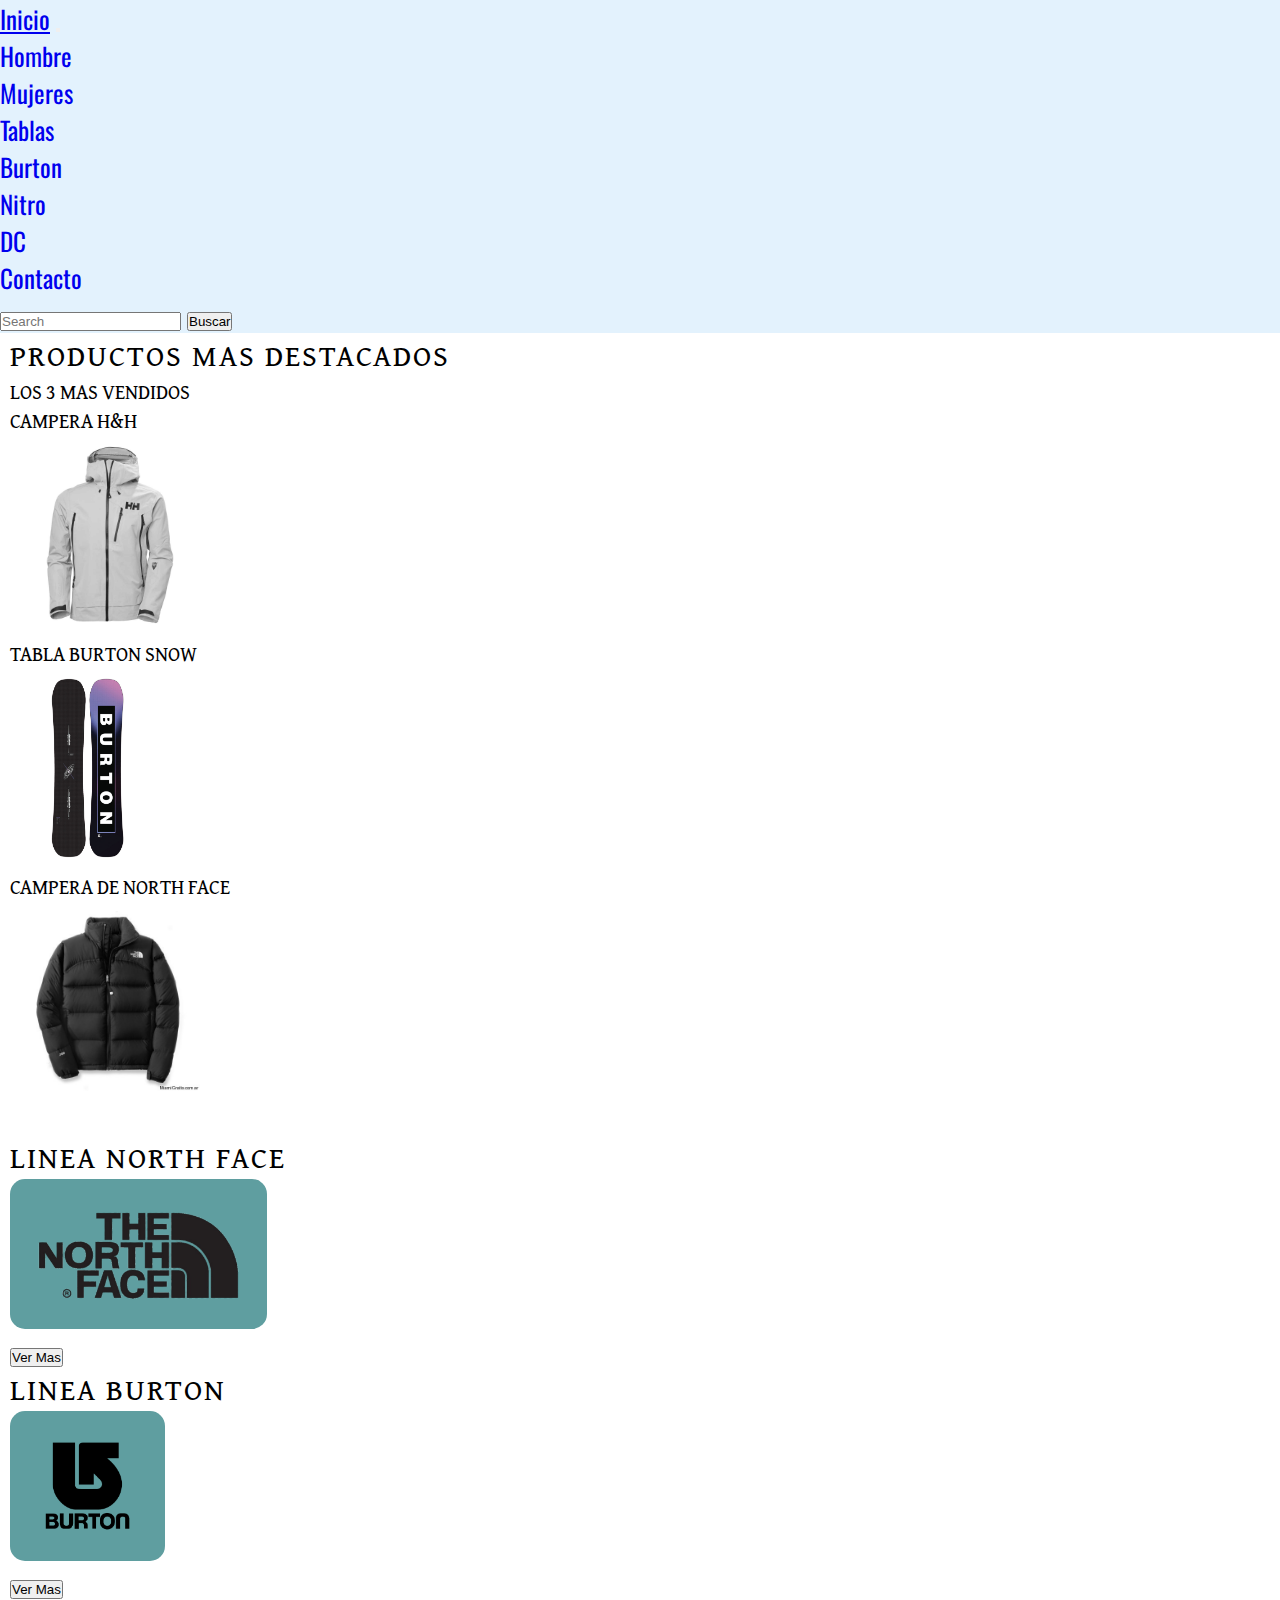
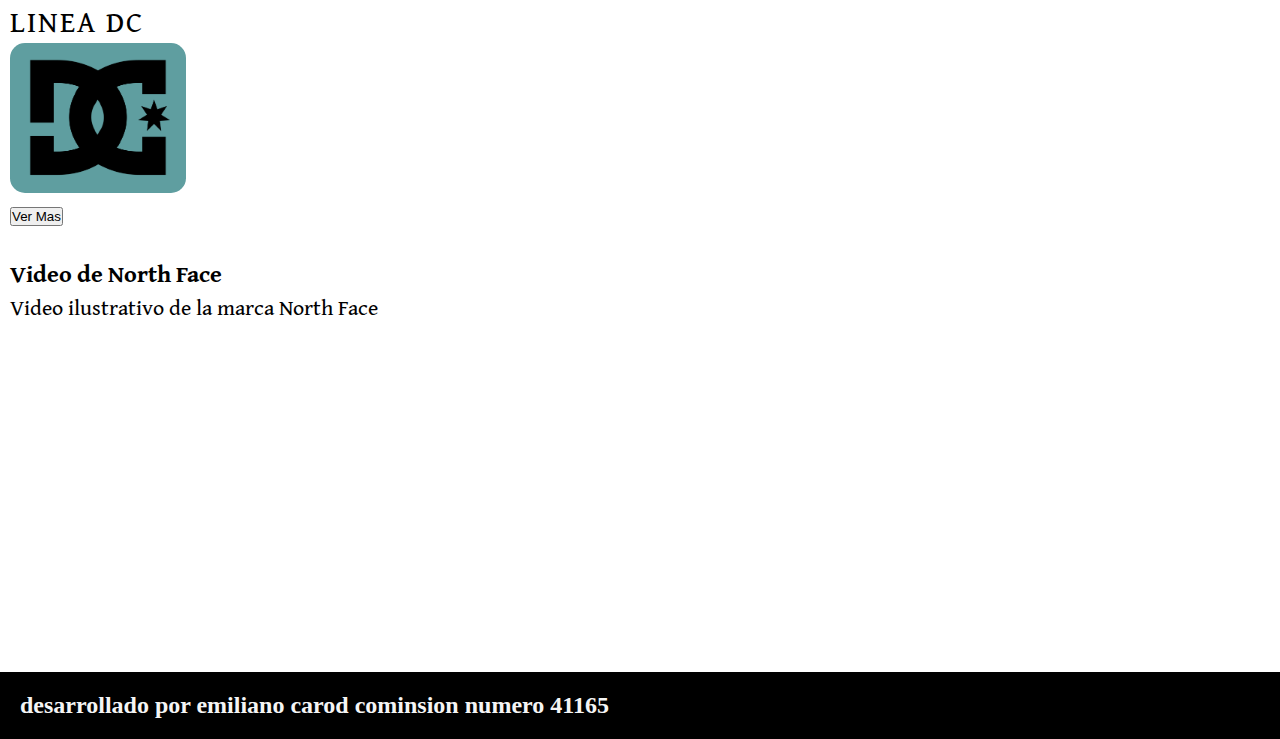
==== commit 8287518b: "retoques finales" ====
--- a/index.html
+++ b/index.html
@@ -18,28 +18,47 @@
     <title>The WinterStore</title>
 </head>
 <body>
-    <!--Navegador con flexbox-->
-    <header class="header-menu" >
-        <div>
-            <a class="ancord-list" href="#footer">Inicio</a>
-        </div>
-    <nav>
-        <!--navegador de pagina-->
-        <!--lista desordenada-->
-        <ul class="nav__list" >
-            <li class="lista__links" > <a class="ancord-list" href="./paginas/hombres.html">Hombres</a> </li>
-            
-            <li class="lista__links" > <a class="ancord-list" href="./paginas/tablas.html">Tablas</a> </li>
-            
-            <li class="lista__links" > <a class="ancord-list" href="./paginas/mujeres.html">Mujeres</a> </li>
-            
-        </ul>
-    </nav>
-    <button type="button" class="botonContacto">
-        <a class="ancord-list" href="./paginas/contacto.html">contacto</a>
-    </button>
+    <header>
+        <!--Navegador con Boostraps-->
+        <nav class="navbar navbar-expand-lg p-2" style="background-color: #e3f2fd;">
+            <div class="container-fluid">
+                <a class="navbar-brand" href="#footer">Inicio</a>
+                <button class="navbar-toggler" type="button" data-bs-toggle="collapse" data-bs-target="#navbarSupportedContent" aria-controls="navbarSupportedContent" aria-expanded="false"        aria-label="Toggle navigation">
+                <span class="navbar-toggler-icon"></span>
+                </button>
+                <div class="collapse navbar-collapse" id="navbarSupportedContent">
+                <ul class="navbar-nav me-auto mb-2 mb-lg-0">
+                <li class="nav-item">
+                    <a class="nav-link active" aria-current="page" href="./paginas/hombres.html">Hombre</a>
+                </li>
+                    <li class="nav-item">
+                        <a class="nav-link" href="./paginas/mujeres.html">Mujeres</a>
+                    </li>
+                <li class="nav-item dropdown">
+                    <a class="nav-link dropdown-toggle" href="#" role="button" data-bs-toggle="dropdown" aria-expanded="false">
+                    Tablas
+                    </a>
+                    <ul class="dropdown-menu">
+                        <li><a class="dropdown-item" href="./paginas/tablas.html">Burton</a></li>
+                        <li><a class="dropdown-item" href="./paginas/tablas.html">Nitro</a></li>
+                        <li><a class="dropdown-item" href="./paginas/tablas.html">DC</a></li>
+                    </ul>
+                </li>
+        
+        
+                    <li class="nav-item">
+                        <a class="nav-link active" aria-current="page" href="./paginas/contacto.html">Contacto</a>
+                    </li>
+                </ul>
+                    <form class="d-flex" role="search">
+                        <input class="form-control me-2" type="search" placeholder="Search" aria-label="Search">
+                        <button class="btn btn-outline-success" type="submit">Buscar</button>
+                    </form>
+                </div>
+            </div>
+        </nav>
     </header>
-
+<!--contenido de la pagina-->
     <main>
         <div class="container text-center mt-3 mb-6">
             <section>
@@ -92,16 +111,15 @@
                     </div>
                 </div>
                 <div class="col col-md-4">
-                    <p class="fonts-destacados">Linea Dope</p>
+                    <p class="fonts-destacados">Linea DC</p>
                     <!--Imagen de los Articulos-->
-                        <img src="./recursos/img/logo Burton.png" class="img-rounded cont__img-index" alt="logo Burton" >
+                        <img src="./recursos/img/DC.png" class="img-rounded cont__img-index" alt="logo Burton" >
                         <div>
                             <button class="btn btn-info">Ver Mas</button>
                         </div>
                     </div>
             </div>
-        
-    
+
             <div class="row cont__index">
                 <div class="col col-md-12">
                     <article>
@@ -123,6 +141,11 @@
         <h2>desarrollado por emiliano carod 
             cominsion numero 41165</h2>
         </article>
+        <article class="redessociales">
+            <!--Iconos de redes-->
+            <!--Iconos de redes-->
+            <!--Iconos de redes-->
+        </article>
     </footer>
 </body>
 </html>